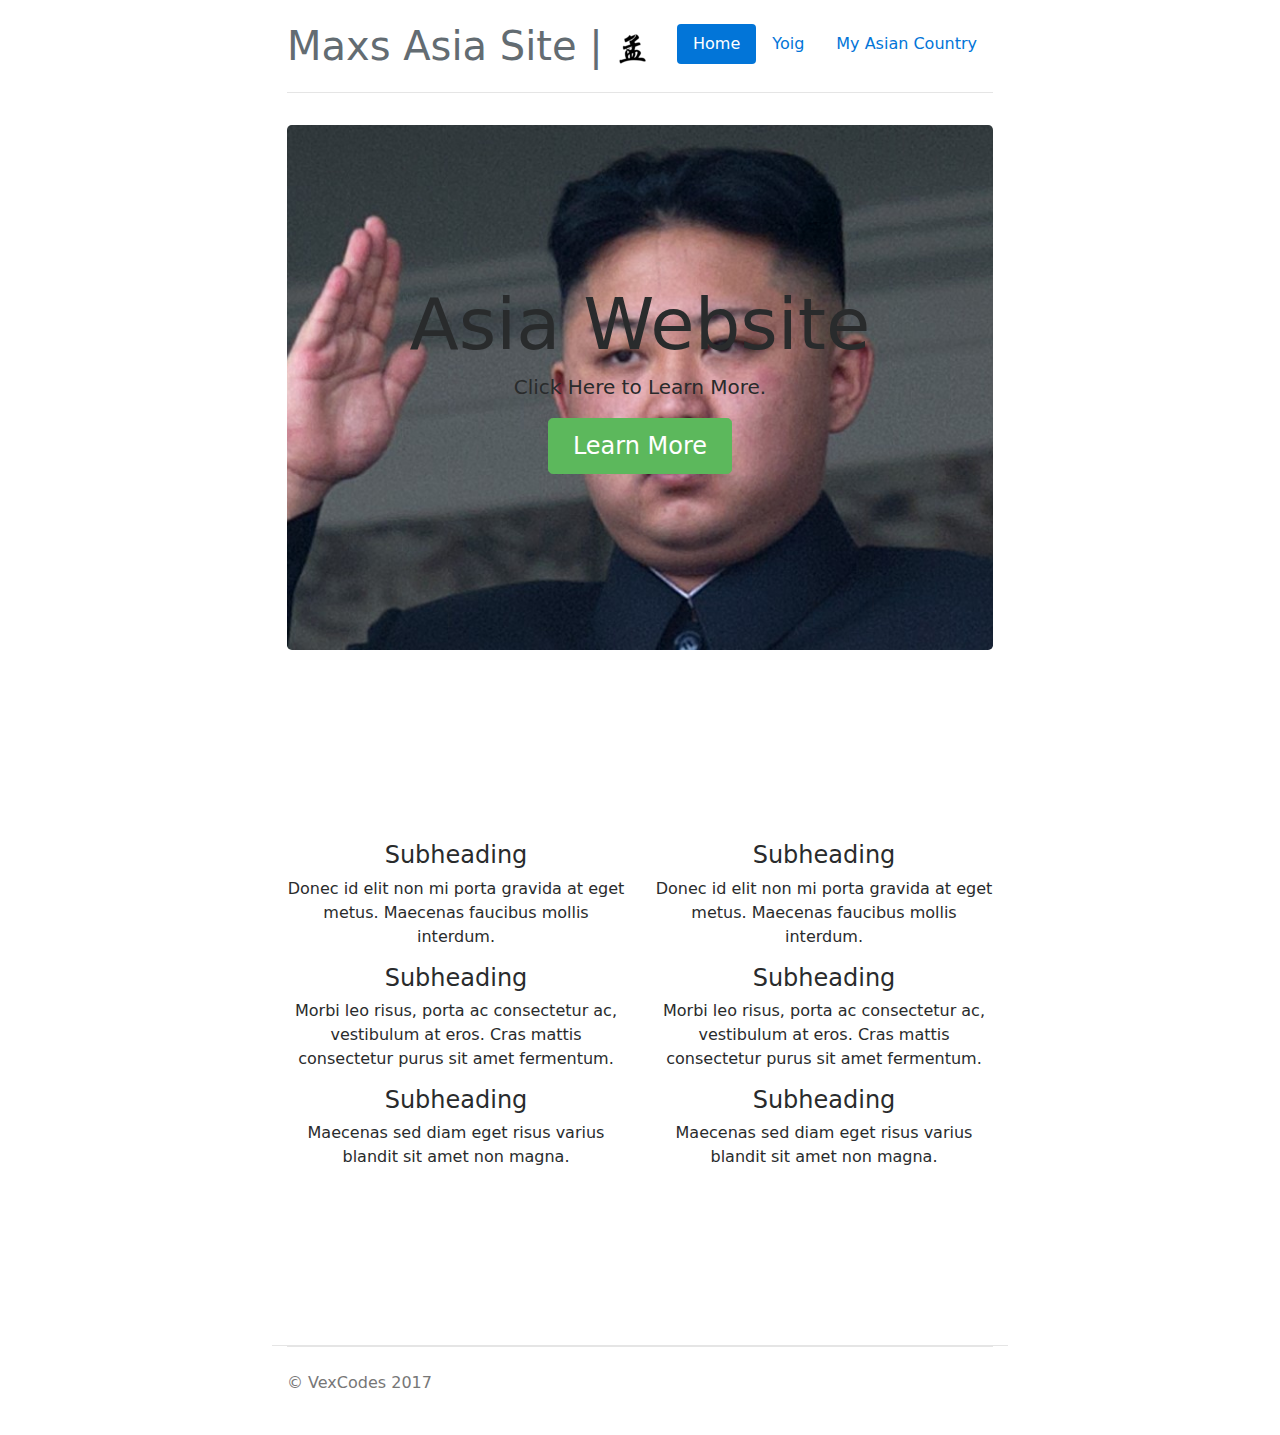
==== index.html @ 0a4096ec "Update index.html" ====
<!DOCTYPE html>
<html lang="en">
  <head>
    <meta charset="utf-8">
    <meta name="viewport" content="width=device-width, initial-scale=1, shrink-to-fit=no">
    <meta name="description" content="">
    <meta name="author" content="">
    <meta name="apple-mobile-web-app-capable" content="yes">
    <link rel="icon" href="favicon.ico">

    <title>Max Asia Website</title>

    <!-- Bootstrap core CSS -->
    <link href="css/bootstrap.min.css" rel="stylesheet">

    <!-- Custom styles for this template -->
    <link href="narrow-jumbotron.css" rel="stylesheet">
    <link rel="apple-touch-icon" sizes="57x57" href="icon_57.png" />
<link rel="apple-touch-icon" sizes="72x72" href="icon_72.png" />
<link rel="apple-touch-icon" sizes="114x114" href="icon_114.png" />
<link rel="apple-touch-icon" sizes="144x144" href="icon_144.png" />
  </head>

  <body>
    <div class="container">
      <div class="header clearfix">
        <nav>
          <ul class="nav nav-pills float-right">
            <li class="nav-item">
              <a class="nav-link active" href="#">Home <span class="sr-only">(current)</span></a>
            </li>
            <li class="nav-item">
              <a class="nav-link" href="/yoig/index.html">Yoig</a>
            </li>
            <li class="nav-item">
              <a class="nav-link" href="#">My Asian Country</a>
            </li>
          </ul>
        </nav>
        <h1 class="text-muted">Maxs Asia Site | <img class="logo" src="孟.png"/></h1>
      </div>

      <div class="jumbotron">
        <h1 class="display-3">Asia Website</h1>
        <p class="lead">Click Here to Learn More.</p>
        <p><a class="btn btn-lg btn-success" href="#" role="button">Learn More</a></p>
      </div>

      <div class="row marketing">
        <div class="col-lg-6">
          <h4>Subheading</h4>
          <p>Donec id elit non mi porta gravida at eget metus. Maecenas faucibus mollis interdum.</p>

          <h4>Subheading</h4>
          <p>Morbi leo risus, porta ac consectetur ac, vestibulum at eros. Cras mattis consectetur purus sit amet fermentum.</p>

          <h4>Subheading</h4>
          <p>Maecenas sed diam eget risus varius blandit sit amet non magna.</p>
        </div>

        <div class="col-lg-6">
          <h4>Subheading</h4>
          <p>Donec id elit non mi porta gravida at eget metus. Maecenas faucibus mollis interdum.</p>

          <h4>Subheading</h4>
          <p>Morbi leo risus, porta ac consectetur ac, vestibulum at eros. Cras mattis consectetur purus sit amet fermentum.</p>

          <h4>Subheading</h4>
          <p>Maecenas sed diam eget risus varius blandit sit amet non magna.</p>
        </div>
      </div>

      <footer class="footer">
        <p>&copy; VexCodes 2017</p>
      </footer>

    </div> <!-- /container -->

    <!-- Bootstrap core JavaScript
    ================================================== -->
    <!-- Placed at the end of the document so the pages load faster -->
    <!-- IE10 viewport hack for Surface/desktop Windows 8 bug -->
    <script src="../../assets/js/ie10-viewport-bug-workaround.js"></script>
  </body>
</html>
---- narrow-jumbotron.css ----
/* Space out content a bit */
body {
  padding-top: 1.5rem;
  padding-bottom: 1.5rem;
}

/* Everything but the jumbotron gets side spacing for mobile first views */
.header,
.marketing,
.footer {
  padding-right: 1rem;
  padding-left: 1rem;
}

/* Custom page header */
.header {
  padding-bottom: 1rem;
  border-bottom: .05rem solid #e5e5e5;
}
/* Make the masthead heading the same height as the navigation */
.header h3 {
  margin-top: 0;
  margin-bottom: 0;
  line-height: 3rem;
}

/* Custom page footer */
.footer {
  padding-top: 1.5rem;
  color: #777;
  border-top: .05rem solid #e5e5e5;
}

/* Customize container */
@media (min-width: 48em) {
  .container {
    max-width: 46rem;
  }
}
.container-narrow > hr {
  margin: 2rem 0;
}

/* Main marketing message and sign up button */
.jumbotron {
  text-align: center;
  border-bottom: .05rem solid #e5e5e5;
  padding-top: 10rem;
  padding-bottom: 10rem;
  background-image: url("140116003943-kim-jong-un-north-korea-profile-dictator-horizontal-large-gallery.png");
  background-repeat: no-repeat;
  background-position: bottom;
  opacity: 1;
  background-size:cover;
}
.jumbotron .btn {
  padding: .75rem 1.5rem;
  font-size: 1.5rem;
  opacity: 1;
}


/* Supporting marketing content */
.marketing {
  text-align: center;
  text-color: white;
  border-bottom: .05rem solid #e5e5e5;
  padding-top: 10rem;
  padding-bottom: 10rem;
  background-repeat: no-repeat;
  background-color: white;
  background-position: bottom;
  background-opacity: 0.25;
  background-size:cover;
}
.jumbotron .btn {
  padding: .75rem 1.5rem;
  font-size: 1.5rem;
  opacity: 1;
}
/* Responsive: Portrait tablets and up */
@media screen and (min-width: 48em) {
  /* Remove the padding we set earlier */
  .header,
  .marketing,
  .footer {
    padding-right: 0;
    padding-left: 0;
  }
  /* Space out the masthead */
  .header {
    margin-bottom: 2rem;
  }
  /* Remove the bottom border on the jumbotron for visual effect */
  .jumbotron {
    border-bottom: 0;
  }
}
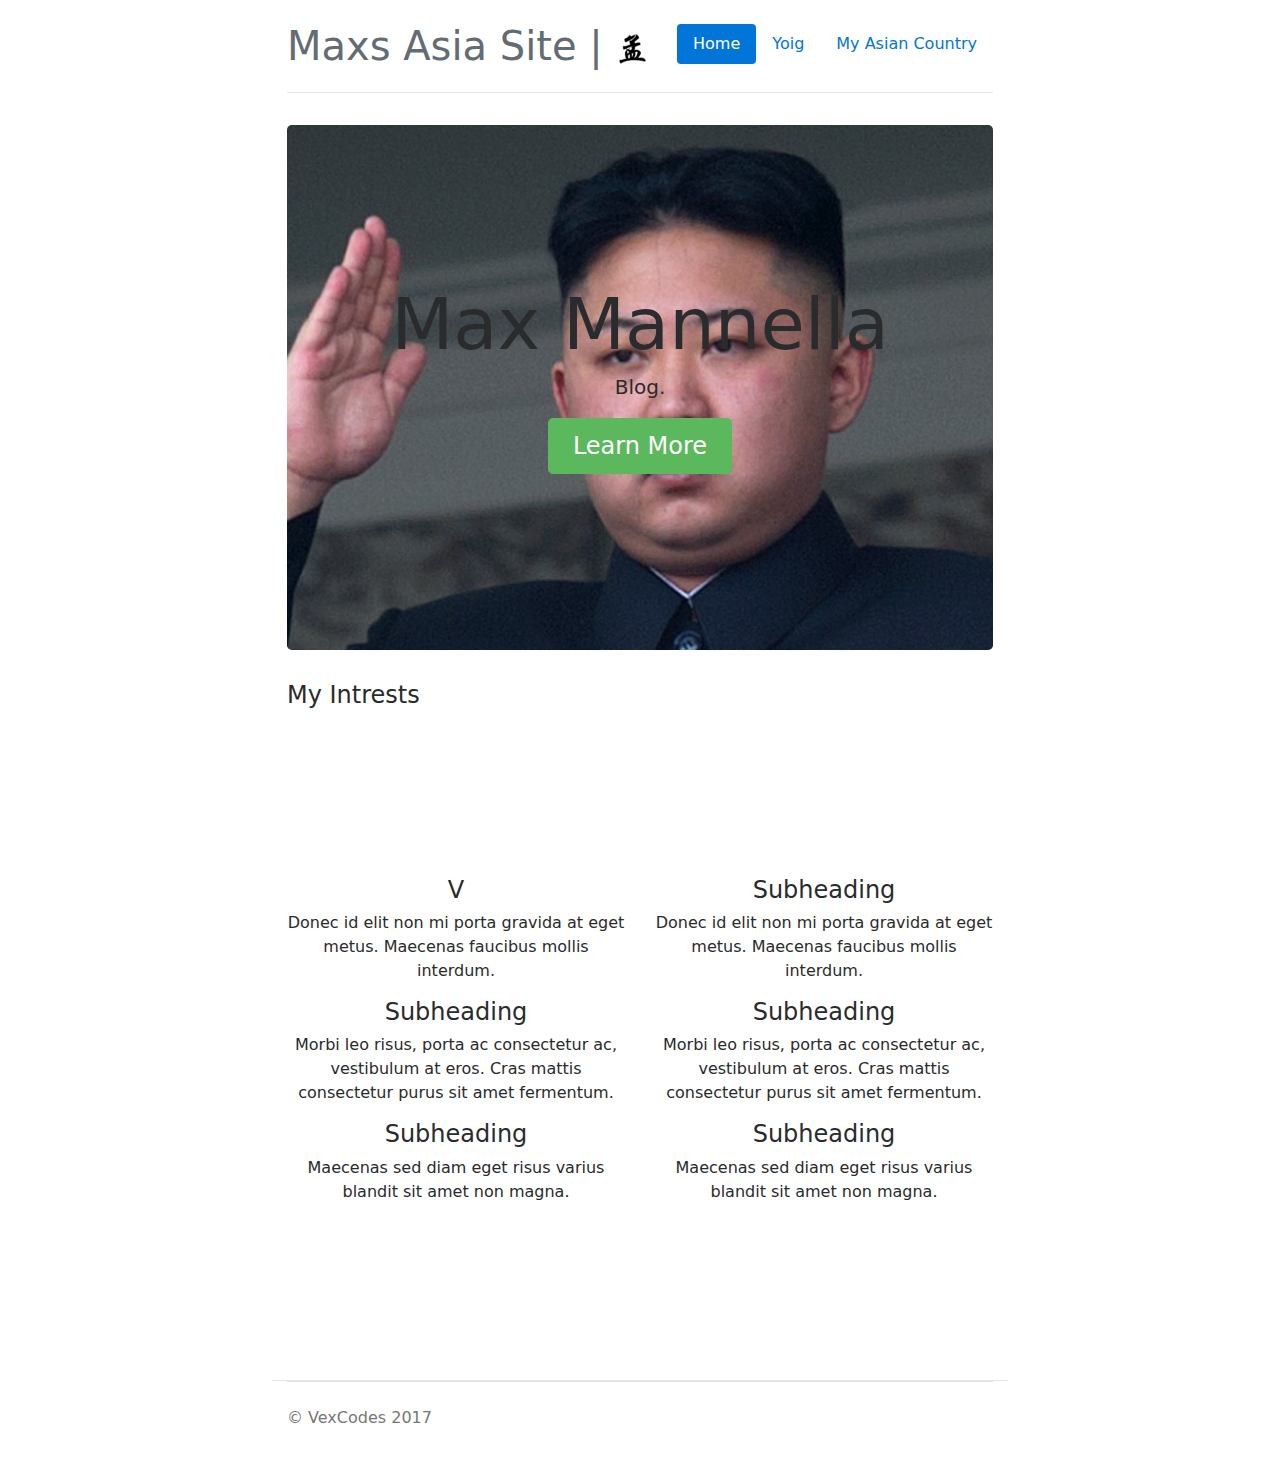
==== commit 06ba6b8b: "Update index.html" ====
--- a/index.html
+++ b/index.html
@@ -30,7 +30,7 @@
               <a class="nav-link active" href="#">Home <span class="sr-only">(current)</span></a>
             </li>
             <li class="nav-item">
-              <a class="nav-link" href="/yoig/index.html">Yoig</a>
+              <a class="nav-link" href="Yoig.html">Yoig</a>
             </li>
             <li class="nav-item">
               <a class="nav-link" href="#">My Asian Country</a>
@@ -41,14 +41,14 @@
       </div>
 
       <div class="jumbotron">
-        <h1 class="display-3">Asia Website</h1>
-        <p class="lead">Click Here to Learn More.</p>
+        <h1 class="display-3">Max Mannella</h1>
+        <p class="lead">Blog.</p>
         <p><a class="btn btn-lg btn-success" href="#" role="button">Learn More</a></p>
       </div>
-
+      <h4>My Intrests</h4>
       <div class="row marketing">
         <div class="col-lg-6">
-          <h4>Subheading</h4>
+          <h4>V</h4>
           <p>Donec id elit non mi porta gravida at eget metus. Maecenas faucibus mollis interdum.</p>
 
           <h4>Subheading</h4>
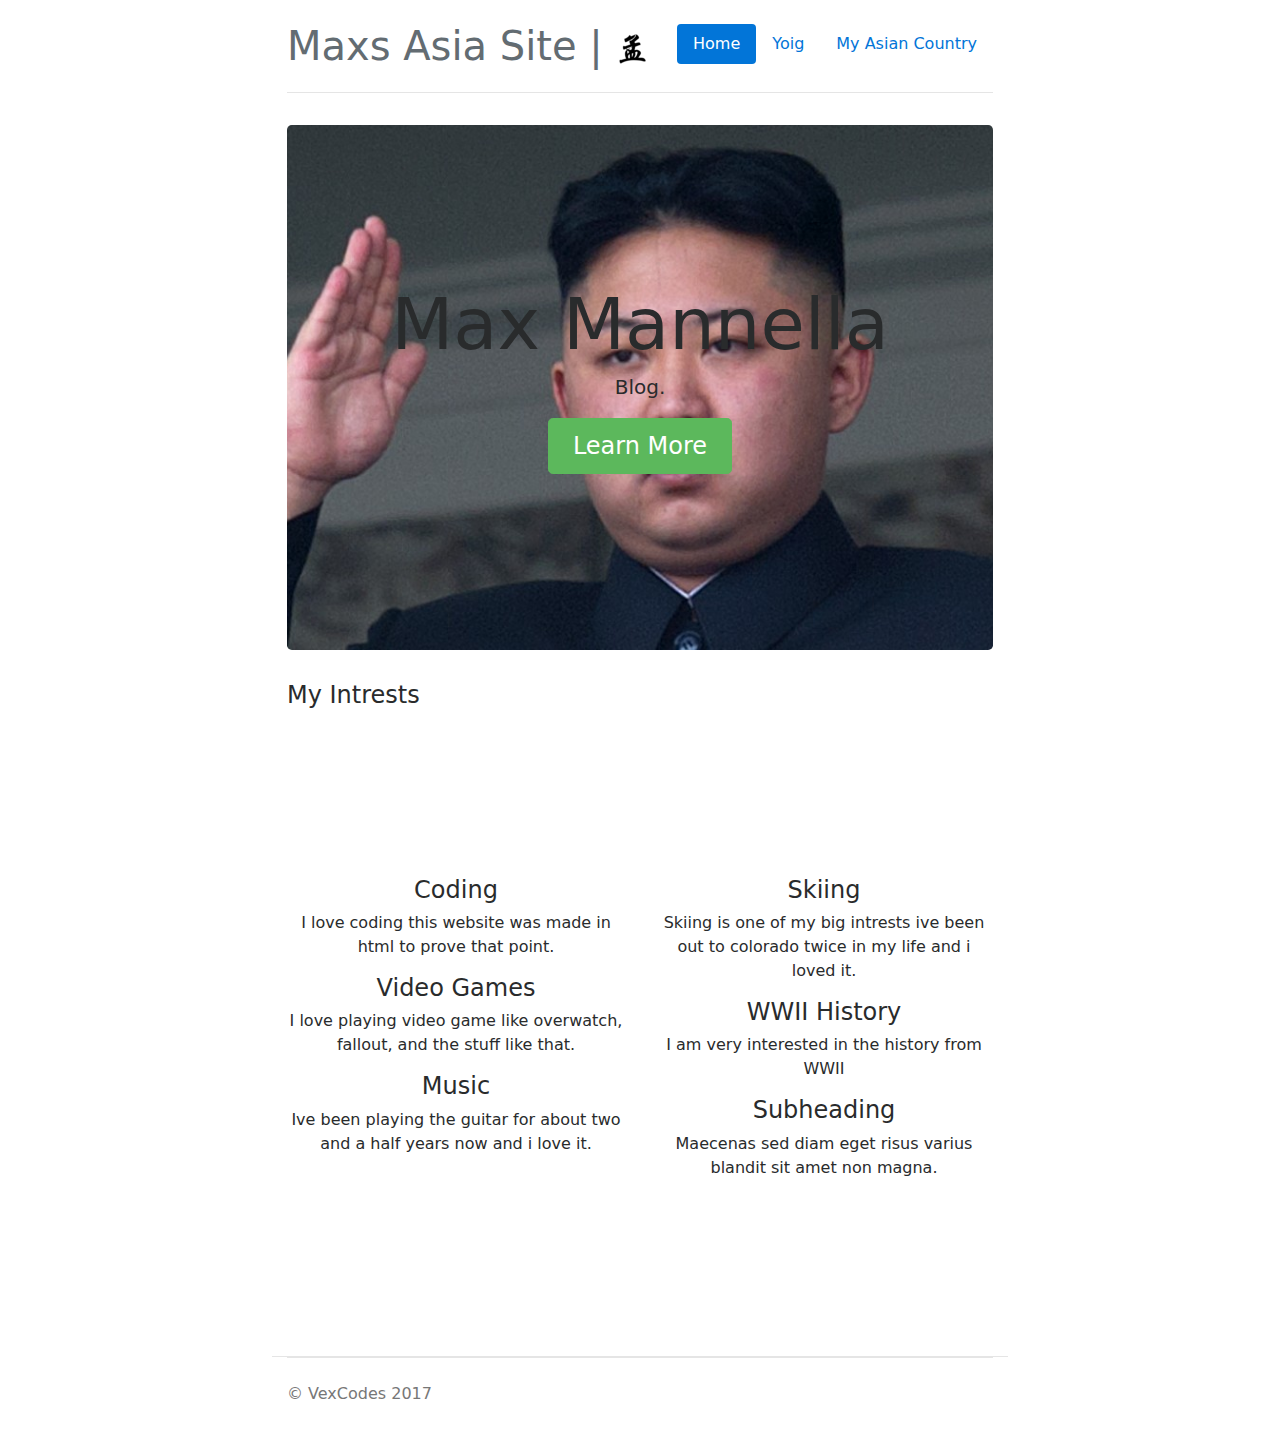
==== commit 057e3f41: "Update index.html" ====
--- a/index.html
+++ b/index.html
@@ -48,22 +48,22 @@
       <h4>My Intrests</h4>
       <div class="row marketing">
         <div class="col-lg-6">
-          <h4>V</h4>
-          <p>Donec id elit non mi porta gravida at eget metus. Maecenas faucibus mollis interdum.</p>
+          <h4>Coding</h4>
+          <p>I love coding this website was made in html to prove that point.</p>
 
-          <h4>Subheading</h4>
-          <p>Morbi leo risus, porta ac consectetur ac, vestibulum at eros. Cras mattis consectetur purus sit amet fermentum.</p>
+          <h4>Video Games</h4>
+          <p>I love playing video game like overwatch, fallout, and the stuff like that.</p>
 
-          <h4>Subheading</h4>
-          <p>Maecenas sed diam eget risus varius blandit sit amet non magna.</p>
+          <h4>Music</h4>
+          <p>Ive been playing the guitar for about two and a half years now and i love it.</p>
         </div>
 
         <div class="col-lg-6">
-          <h4>Subheading</h4>
-          <p>Donec id elit non mi porta gravida at eget metus. Maecenas faucibus mollis interdum.</p>
+          <h4>Skiing</h4>
+          <p>Skiing is one of my big intrests ive been out to colorado twice in my life and i loved it.</p>
 
-          <h4>Subheading</h4>
-          <p>Morbi leo risus, porta ac consectetur ac, vestibulum at eros. Cras mattis consectetur purus sit amet fermentum.</p>
+          <h4>WWII History</h4>
+          <p>I am very interested in the history from WWII</p>
 
           <h4>Subheading</h4>
           <p>Maecenas sed diam eget risus varius blandit sit amet non magna.</p>
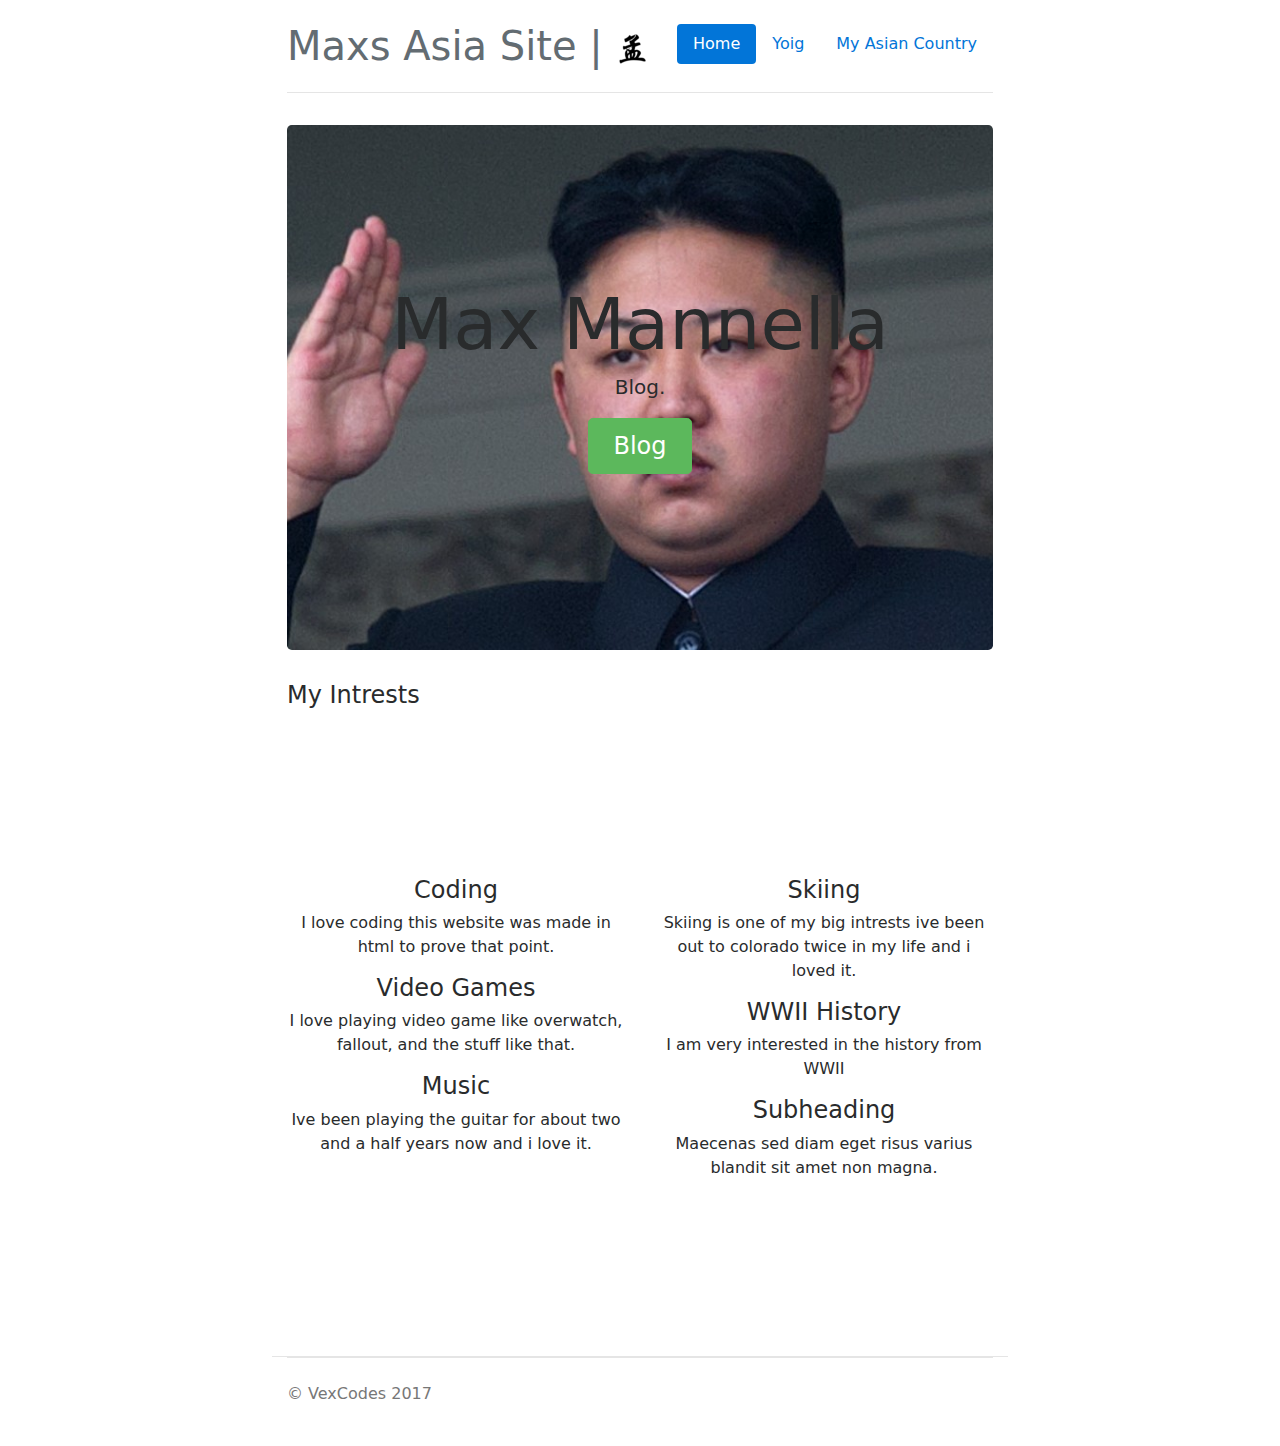
==== commit 2b9a33eb: "Update index.html" ====
--- a/index.html
+++ b/index.html
@@ -43,7 +43,7 @@
       <div class="jumbotron">
         <h1 class="display-3">Max Mannella</h1>
         <p class="lead">Blog.</p>
-        <p><a class="btn btn-lg btn-success" href="#" role="button">Learn More</a></p>
+        <p><a class="btn btn-lg btn-success" href="Blog.html" role="button">Blog</a></p>
       </div>
       <h4>My Intrests</h4>
       <div class="row marketing">
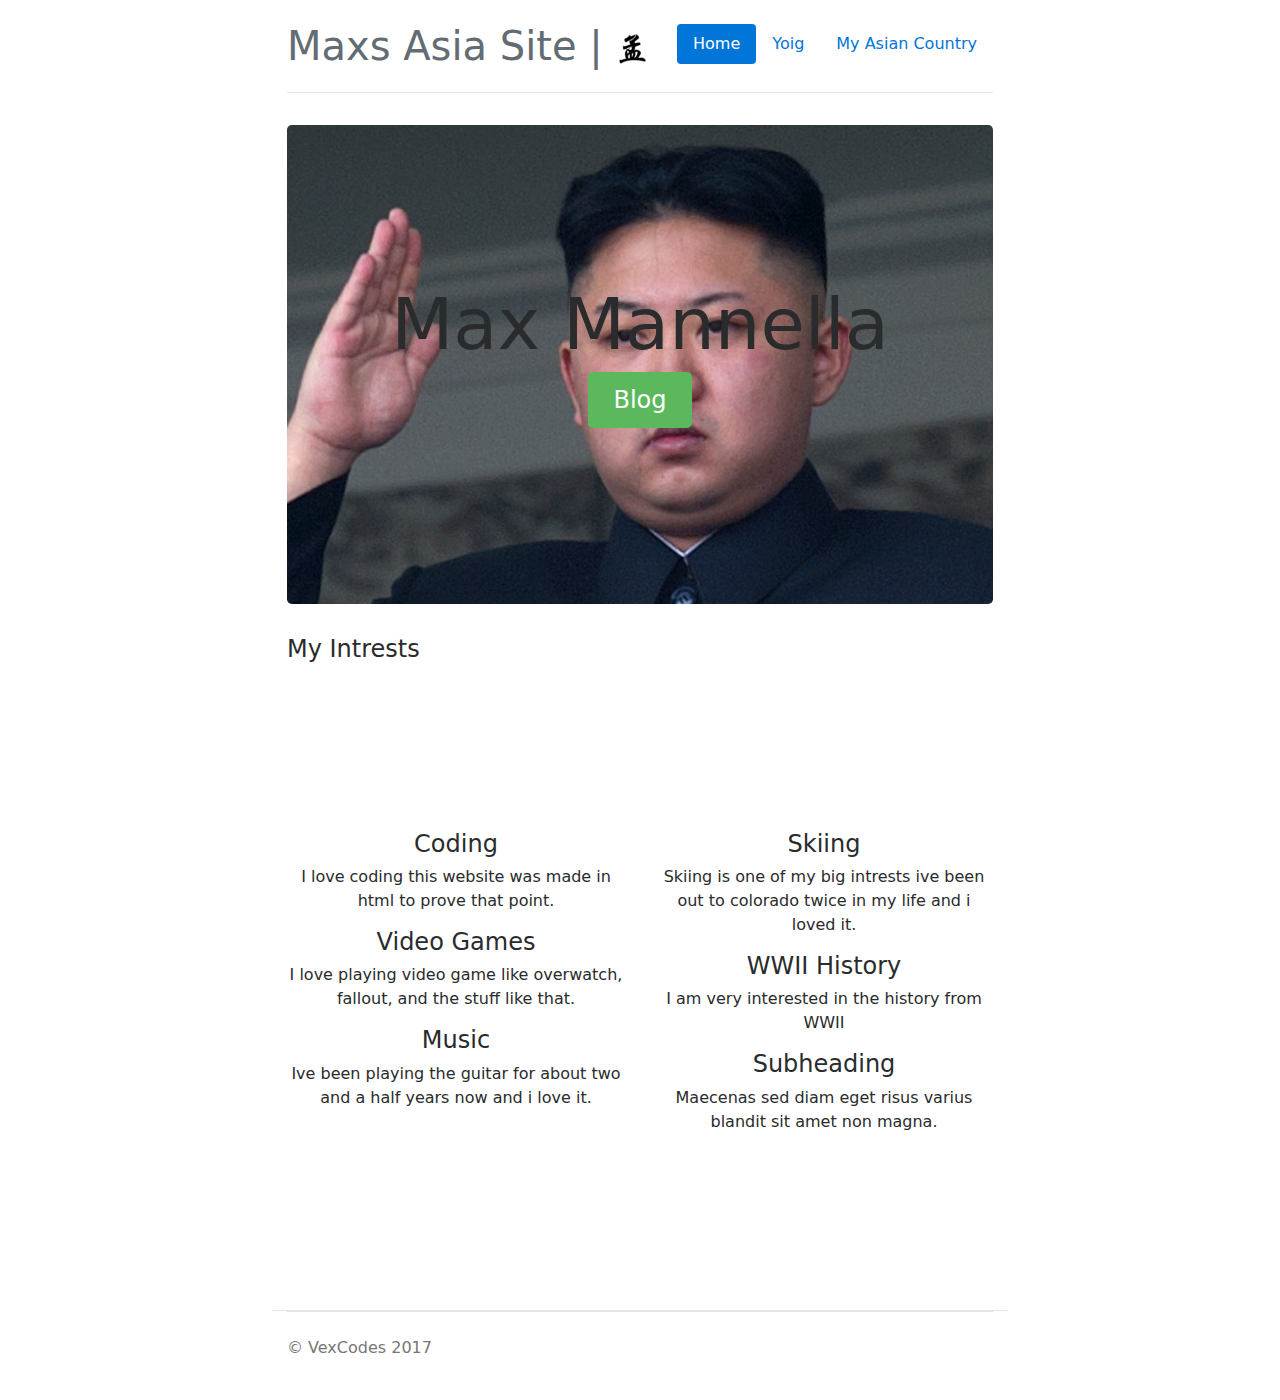
==== commit a59c9ce0: "Update index.html" ====
--- a/index.html
+++ b/index.html
@@ -42,7 +42,6 @@
 
       <div class="jumbotron">
         <h1 class="display-3">Max Mannella</h1>
-        <p class="lead">Blog.</p>
         <p><a class="btn btn-lg btn-success" href="Blog.html" role="button">Blog</a></p>
       </div>
       <h4>My Intrests</h4>
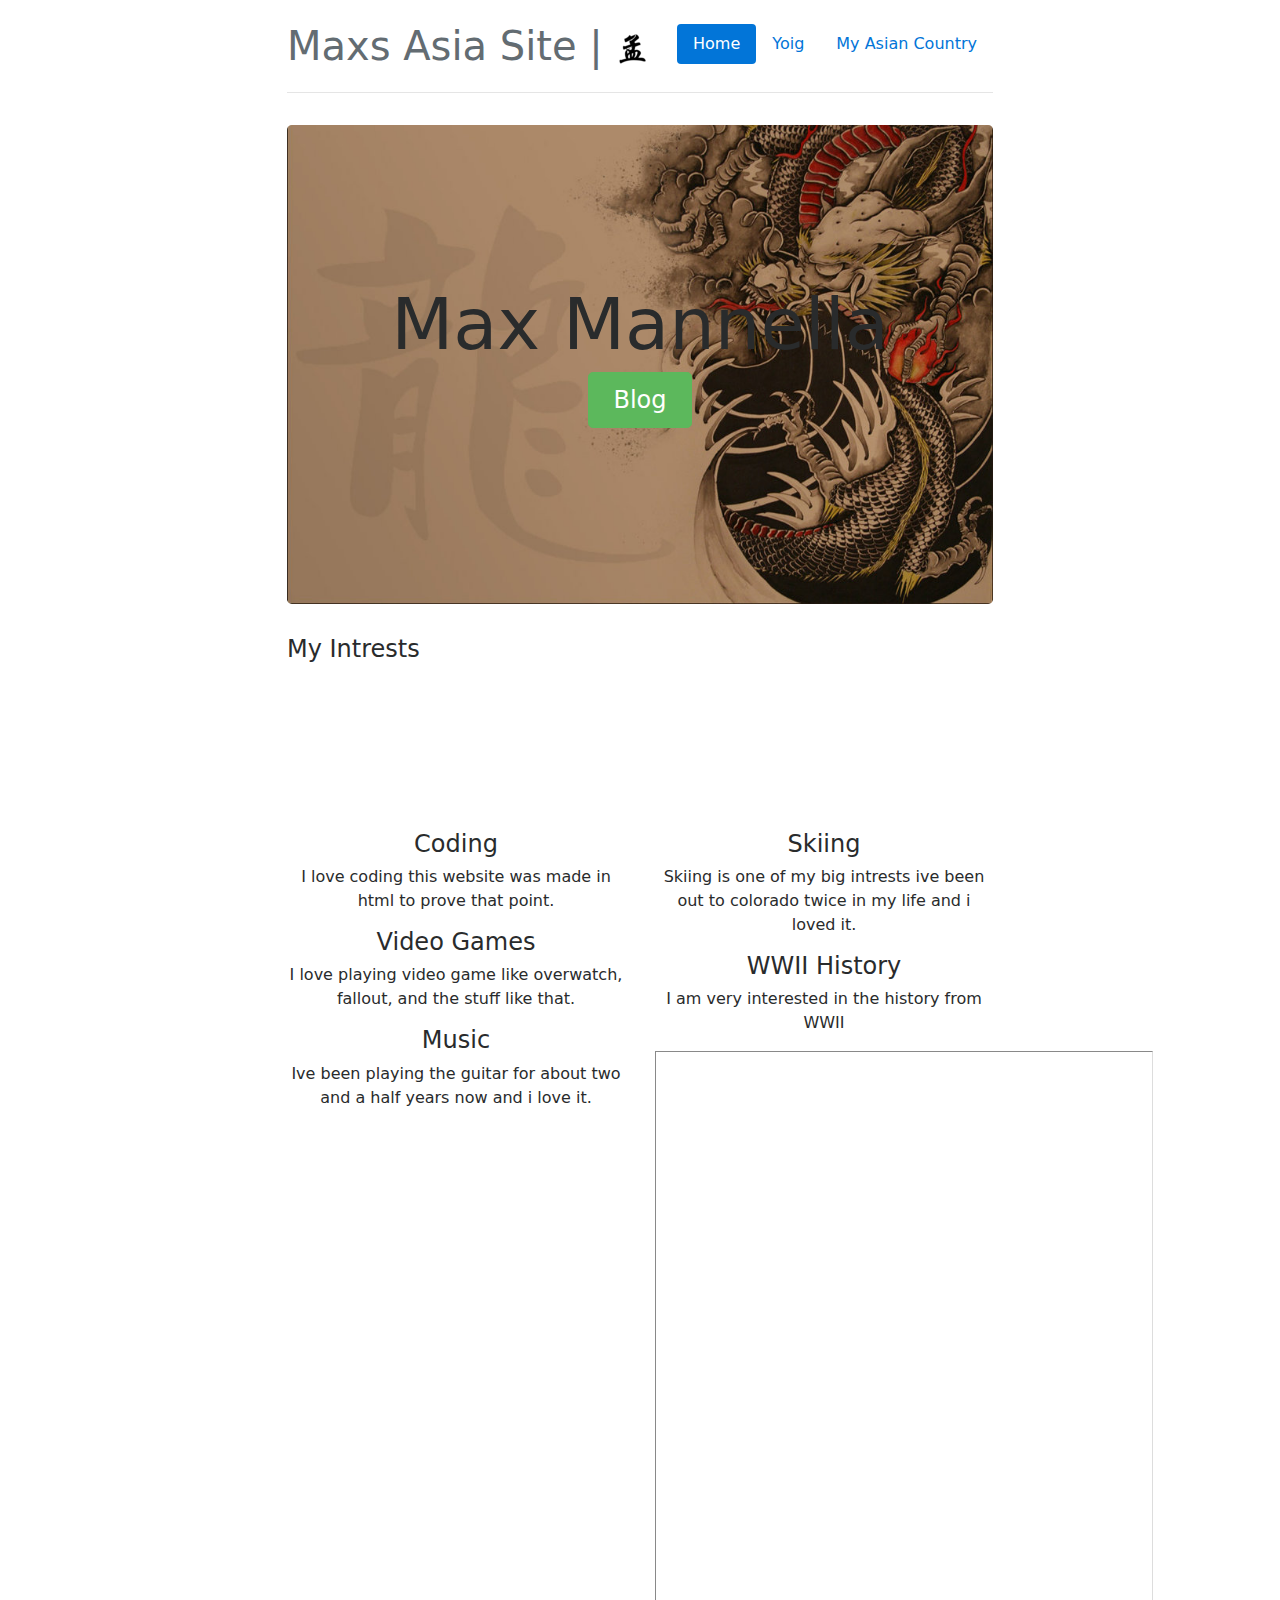
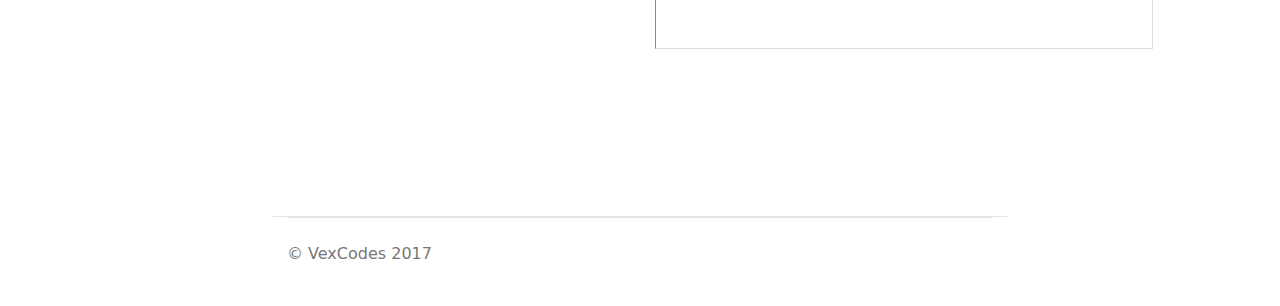
==== commit 6054051a: "Update index.html" ====
--- a/index.html
+++ b/index.html
@@ -64,8 +64,7 @@
           <h4>WWII History</h4>
           <p>I am very interested in the history from WWII</p>
 
-          <h4>Subheading</h4>
-          <p>Maecenas sed diam eget risus varius blandit sit amet non magna.</p>
+          <iframe src="http://www.staggeringbeauty.com/" style="border: 1px inset #ddd" width="498" height="598"></iframe>
         </div>
       </div>
 
--- a/narrow-jumbotron.css
+++ b/narrow-jumbotron.css
@@ -2,6 +2,11 @@
 body {
   padding-top: 1.5rem;
   padding-bottom: 1.5rem;
+   background-color: white;
+  background-repeat: no-repeat;
+  background-position: bottom;
+  opacity: 1;
+  background-size:cover;
 }
 
 /* Everything but the jumbotron gets side spacing for mobile first views */
@@ -47,7 +52,7 @@
   border-bottom: .05rem solid #e5e5e5;
   padding-top: 10rem;
   padding-bottom: 10rem;
-  background-image: url("140116003943-kim-jong-un-north-korea-profile-dictator-horizontal-large-gallery.png");
+  background-image: url("bg.png.jpg");
   background-repeat: no-repeat;
   background-position: bottom;
   opacity: 1;
@@ -63,14 +68,12 @@
 /* Supporting marketing content */
 .marketing {
   text-align: center;
-  text-color: white;
   border-bottom: .05rem solid #e5e5e5;
   padding-top: 10rem;
   padding-bottom: 10rem;
   background-repeat: no-repeat;
   background-color: white;
   background-position: bottom;
-  background-opacity: 0.25;
   background-size:cover;
 }
 .jumbotron .btn {
